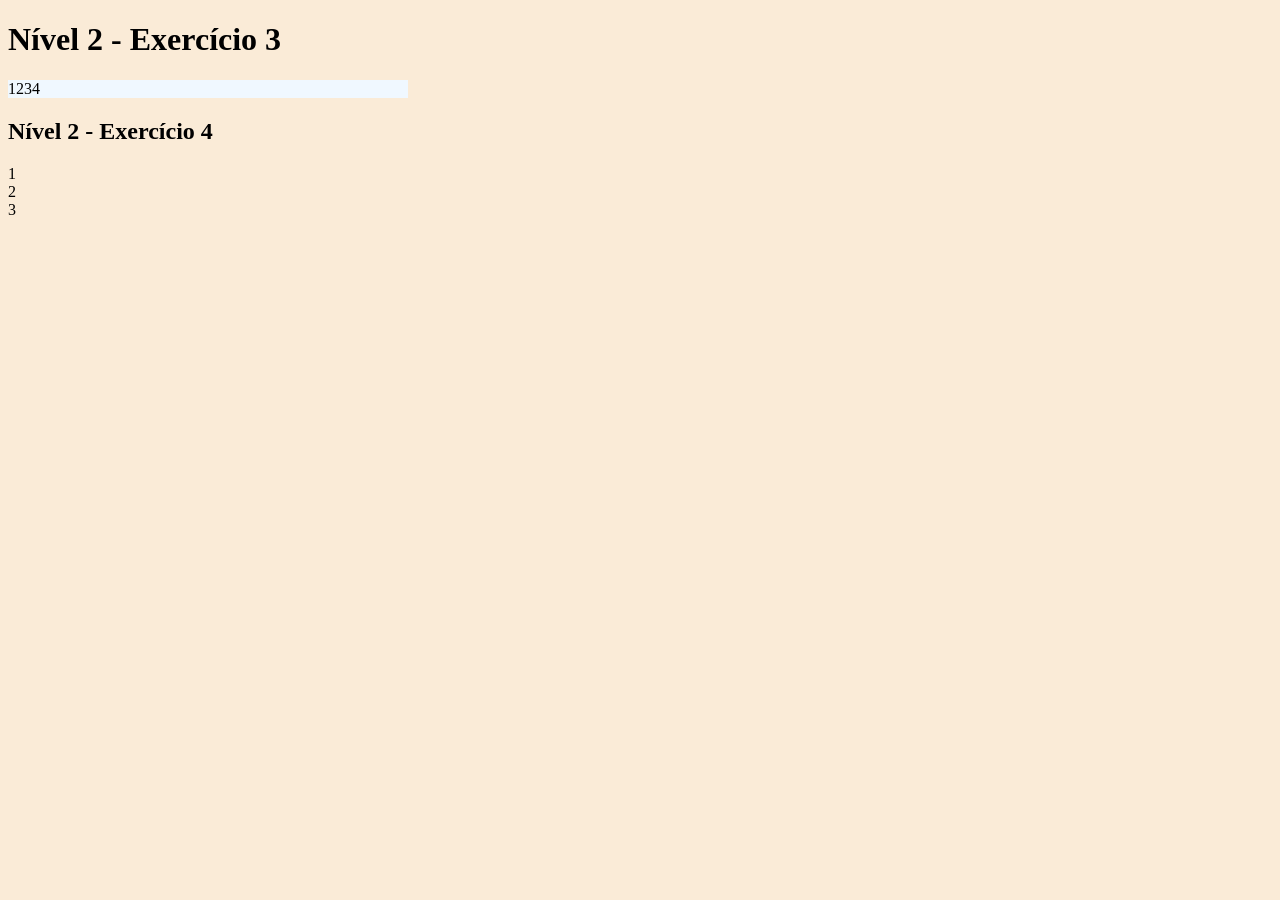
==== lvl3/index.html @ 1d1fd247 "atividade" ====
<!DOCTYPE html>
<html lang="pt-br">
    <head>
        <meta charset="UTF-8">
        <meta name="viewport" content="width=device-width, initial-scale=1.0">
        <title>Level 2</title>
        <link rel="stylesheet" href="style.css">
    </head>
    <body>
        <h1>Nível 2 - Exercício 3</h1>
        <div id="container_ex1">
            <div class="son1 size">1</div>
            <div class="son2 size">2</div>
            <div class="son3 size">3</div>
            <div class="son4 size">4</div>
        </div>
        <h2>Nível 2 - Exercício 4</h2>
        <div id="container_ex2">
            <div class="son1 size">1</div>
            <div class="son2 size">2</div>
            <div class="son3 size">3</div>  
        </div>
        



    </body>
</html>
---- lvl3/style.css ----
body{

    background-color: antiquewhite;

}
#container_ex1{
    background-color: aliceblue;
    display: flex;
    width: 400px;
}
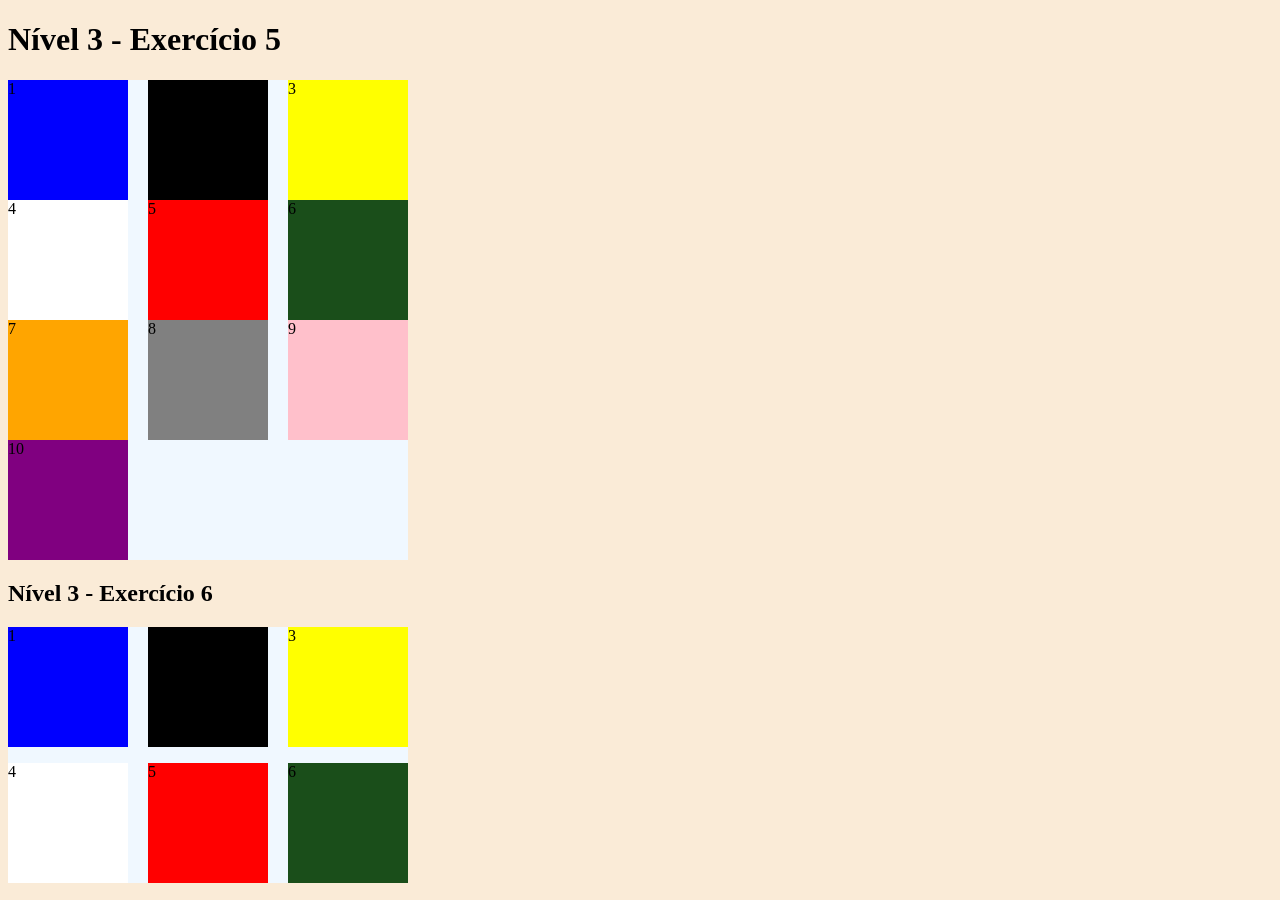
==== commit ad92ca14: "salvar" ====
--- a/lvl3/index.html
+++ b/lvl3/index.html
@@ -7,18 +7,27 @@
         <link rel="stylesheet" href="style.css">
     </head>
     <body>
-        <h1>Nível 2 - Exercício 3</h1>
-        <div id="container_ex1">
+        <h1>Nível 3 - Exercício 5</h1>
+        <div id="container_ex5">
             <div class="son1 size">1</div>
             <div class="son2 size">2</div>
             <div class="son3 size">3</div>
             <div class="son4 size">4</div>
+            <div class="son5 size">5</div>
+            <div class="son6 size">6</div>
+            <div class="son7 size">7</div>
+            <div class="son8 size">8</div>
+            <div class="son9 size">9</div>
+            <div class="son10 size">10</div>
         </div>
-        <h2>Nível 2 - Exercício 4</h2>
-        <div id="container_ex2">
+        <h2>Nível 3 - Exercício 6</h2>
+        <div id="container_ex6">
             <div class="son1 size">1</div>
             <div class="son2 size">2</div>
             <div class="son3 size">3</div>  
+            <div class="son4 size">4</div>
+            <div class="son5 size">5</div>
+            <div class="son6 size">6</div>
         </div>
         
 
--- a/lvl3/style.css
+++ b/lvl3/style.css
@@ -1,10 +1,97 @@
 body{
+    background-color: antiquewhite;
+    color: rgb(0, 0, 0);
+}
 
-    background-color: antiquewhite;
+#container_ex5{
+    background-color: aliceblue;
+    width: 400px;
+    display: flex;
+    flex-wrap: wrap;
+    justify-content: space-between;
+    align-items: center;
+}
 
+#container_ex5 .size{
+    width: 120px;
+    height: 120px;
 }
-#container_ex1{
+
+#container_ex5 .son1{
+    background-color: blue;
+}
+
+#container_ex5 .son2{
+    background-color: black;
+}
+
+#container_ex5 .son3{
+    background-color: yellow;
+}
+
+#container_ex5 .son4{
+    background-color: white;
+}
+
+#container_ex5 .son5{
+    background-color: red;
+}
+
+#container_ex5 .son6{
+    background-color: rgb(26, 78, 26);
+}
+
+#container_ex5 .son7{
+    background-color: orange;
+}
+
+#container_ex5 .son8{
+    background-color: gray;
+}
+
+#container_ex5 .son9{
+    background-color: pink;
+}
+
+#container_ex5 .son10{
+    background-color: purple;
+}
+
+
+#container_ex6{
     background-color: aliceblue;
+    width: 400px;
     display: flex;
-    width: 400px;
+    flex-wrap: wrap;
+    justify-content: space-between;
+    gap: 16px;
+}
+
+#container_ex6 .size{
+    width: 120px;
+    height: 120px;
+}
+
+#container_ex6 .son1{
+    background-color: blue;
+}
+
+#container_ex6 .son2{
+    background-color: black;
+}
+
+#container_ex6 .son3{
+    background-color: yellow;
+}
+
+#container_ex6 .son4{
+    background-color: white;
+}
+
+#container_ex6 .son5{
+    background-color: red;
+}
+
+#container_ex6 .son6{
+    background-color: rgb(26, 78, 26);
 }
